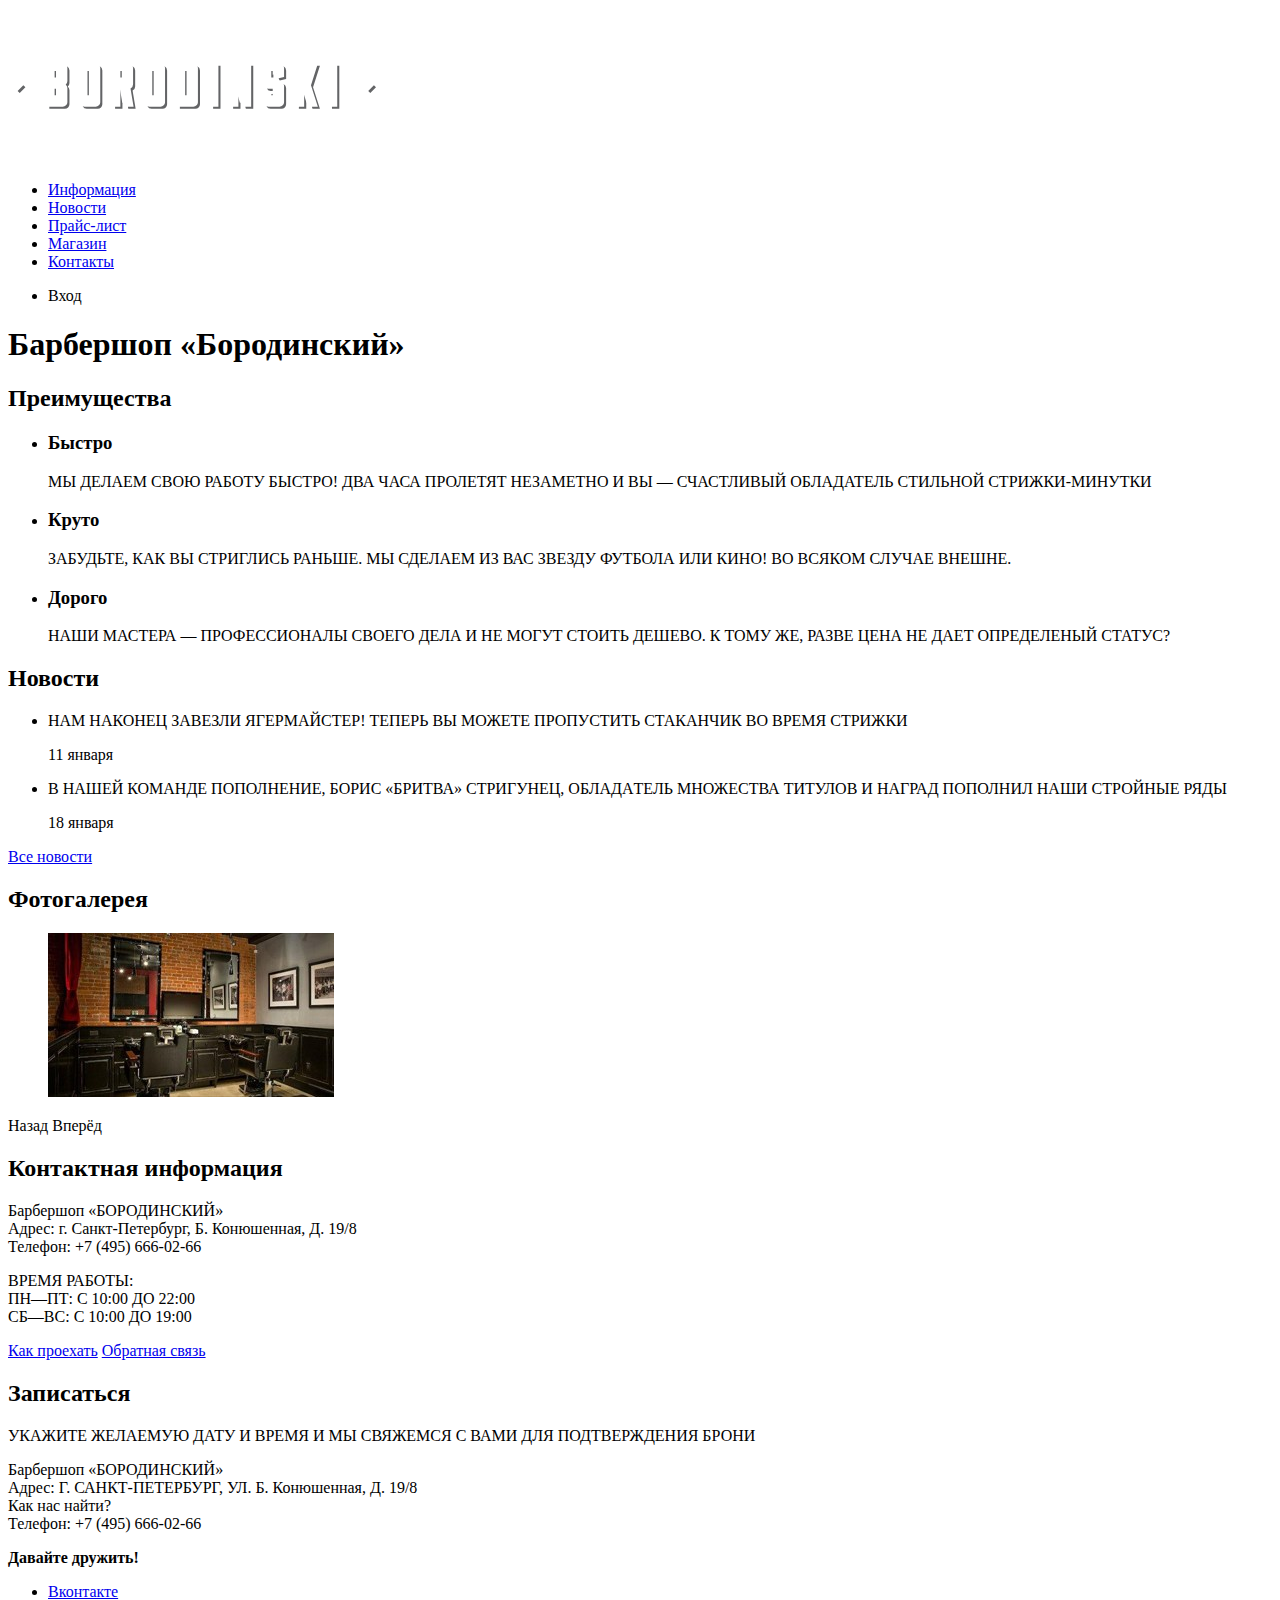
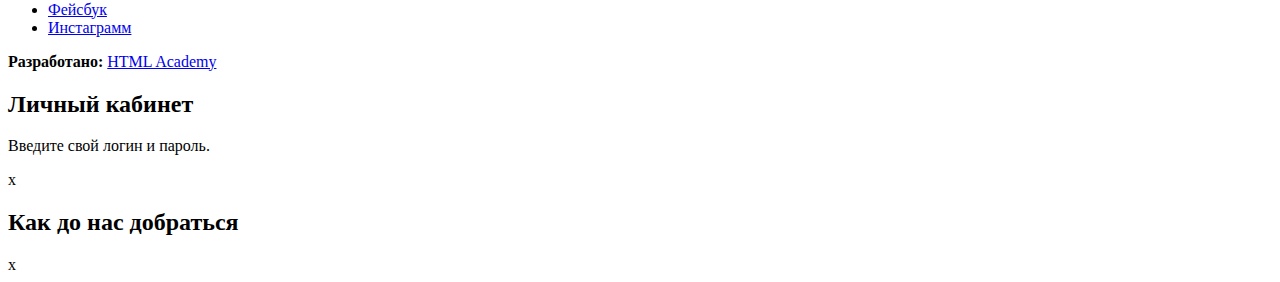
==== index.html @ 62665af6 "конец разметки главной страницы" ====
<!DOCTYPE html>
<html lang="ru">

<head>
  <meta charset="UTF-8">
  <meta name="viewport" content="width=device-width, initial-scale=1.0">
  <meta http-equiv="X-UA-Compatible" content="ie=edge">
  <title>Барбершоп «Бородинский»</title>
</head>

<body>
  <header class="main-header">
    <nav class="main-navigation">
      <a class="main-header-logo">
        <img src="img/index-logo.svg" width="368" height="153" alt="Логотип барбершопа «Бородинский»">
      </a>
      <ul class="site-navigation">
        <li><a href="info.html">Информация</a></li>
        <li><a href="news.html">Новости</a></li>
        <li><a href="price.html">Прайс-лист</a></li>
        <li><a href="catalog.html">Магазин</a></li>
        <li><a href="contacts.html">Контакты</a></li>
      </ul>
      <ul class="user-navigation">
        <li class="login-link">Вход</li>
      </ul>
    </nav>
  </header>
  <main class="container">
    <h1 class="visual-hidden">Барбершоп «Бородинский»</h1>
    <section class="features">
      <h2 class="visual-hidden">Преимущества</h2>
      <ul class="feature-list">
        <li class="feature-item">
          <h3>Быстро</h3>
          <p>МЫ ДЕЛАЕМ СВОЮ РАБОТУ БЫСТРО! ДВА ЧАСА ПРОЛЕТЯТ НЕЗАМЕТНО И
            ВЫ — СЧАСТЛИВЫЙ ОБЛАДАТЕЛЬ СТИЛЬНОЙ СТРИЖКИ-МИНУТКИ
          </p>
        </li>
        <li class="feature-item">
          <h3>Круто</h3>
          <p>ЗАБУДЬТЕ, КАК ВЫ СТРИГЛИСЬ РАНЬШЕ.
            МЫ СДЕЛАЕМ ИЗ ВАС ЗВЕЗДУ ФУТБОЛА ИЛИ КИНО!
            ВО ВСЯКОМ СЛУЧАЕ ВНЕШНЕ.
          </p>
        </li>
        <li class="feature-item">
          <h3>Дорого</h3>
          <p>НАШИ МАСТЕРА — ПРОФЕССИОНАЛЫ СВОЕГО ДЕЛА И НЕ МОГУТ СТОИТЬ
            ДЕШЕВО. К ТОМУ ЖЕ, РАЗВЕ ЦЕНА НЕ ДАЕТ ОПРЕДЕЛЕНЫЙ СТАТУС?
          </p>
        </li>
      </ul>
    </section>
    <section class="news">
      <h2>Новости</h2>
      <ul class="news-list">
        <li class="news-item">
          <p>НАМ НАКОНЕЦ ЗАВЕЗЛИ ЯГЕРМАЙСТЕР! ТЕПЕРЬ ВЫ МОЖЕТЕ ПРОПУСТИТЬ СТАКАНЧИК ВО ВРЕМЯ СТРИЖКИ</p>
          <time datetime="2019-01-11">11 января</time>
        </li>
        <li class="news-item">
          <p>В НАШЕЙ КОМАНДЕ ПОПОЛНЕНИЕ, БОРИС «БРИТВА» СТРИГУНЕЦ, ОБЛАДAТЕЛЬ МНОЖЕСТВА ТИТУЛОВ И НАГРАД
            ПОПОЛНИЛ НАШИ СТРОЙНЫЕ РЯДЫ</p>
          <time datetime="2019-01-18">18 января</time>
        </li>
      </ul>
      <a href="news.html" class="button">Все новости</a>
    </section>
    <section class="gallery">
      <h2>Фотогалерея</h2>
      <figure class="gallery-content">
        <a href="#"><img src="img/studio.jpg" width="286" height="164" alt="интерьер"></a>
      </figure>
      <span class="button gallery-button gallery-button-back">Назад</span>
      <span class="button gallery-button gallery-button-next">Вперёд</span>
    </section>
    <section class="contacts">
      <h2>Контактная информация</h2>
      <p>
        Барбершоп «БОРОДИНСКИЙ»<br>
        Адрес: г. Санкт-Петербург, Б. Конюшенная, Д. 19/8 <br>
        Телефон: +7 (495) 666-02-66
      </p>
      <p>
        ВРЕМЯ РАБОТЫ: <br>
        ПН—ПТ: С 10:00 ДО 22:00 <br>
        СБ—ВС: С 10:00 ДО 19:00
      </p>
      <a class="button" href="map.html">Как проехать</a>
      <a class="button" href="contacts.html">Обратная связь</a>
    </section>
    <section class="appointment">
      <h2>Записаться</h2>
      <p class="appointment-info">
        УКАЖИТЕ ЖЕЛАЕМУЮ ДАТУ И ВРЕМЯ И МЫ СВЯЖЕМСЯ С ВАМИ ДЛЯ ПОДТВЕРЖДЕНИЯ БРОНИ
      </p>
      <!-- Здесь будет форма -->
    </section>
  </main>
  <footer class="main-footer">
    <p class="footer-contacts">
      Барбершоп «БОРОДИНСКИЙ» <br>
      Адрес: Г. САНКТ-ПЕТЕРБУРГ, УЛ. Б. Конюшенная, Д. 19/8 <br>
      Как нас найти? <br>
      Телефон: +7 (495) 666-02-66
    </p>
    <div class="footer-social">
      <b>Давайте дружить!</b>
      <ul>
        <li><a class="social-button" href="#">Вконтакте</a></li>
        <li><a class="social-button" href="#">Фейсбук</a></li>
        <li><a class="social-button" href="#">Инстаграмм</a></li>
      </ul>
    </div>
    <p class="footer-copyright">
      <b>Разработано:</b>
      <a href="https://htmlacademy.ru" class="button">HTML Academy</a>
    </p>
  </footer>

  <section class="modal modal-login">
    <h2>Личный кабинет</h2>
    <p>Введите свой логин и пароль.</p>
    <!-- Здесь будет форма -->
    <span class="modal-close">x</span>
  </section>
  <section class="modal modal-map">
    <h2 class="visually-hidden">Как до нас добраться</h2>
    <span class="modal-close">x</span>
  </section>

</body>

</html>
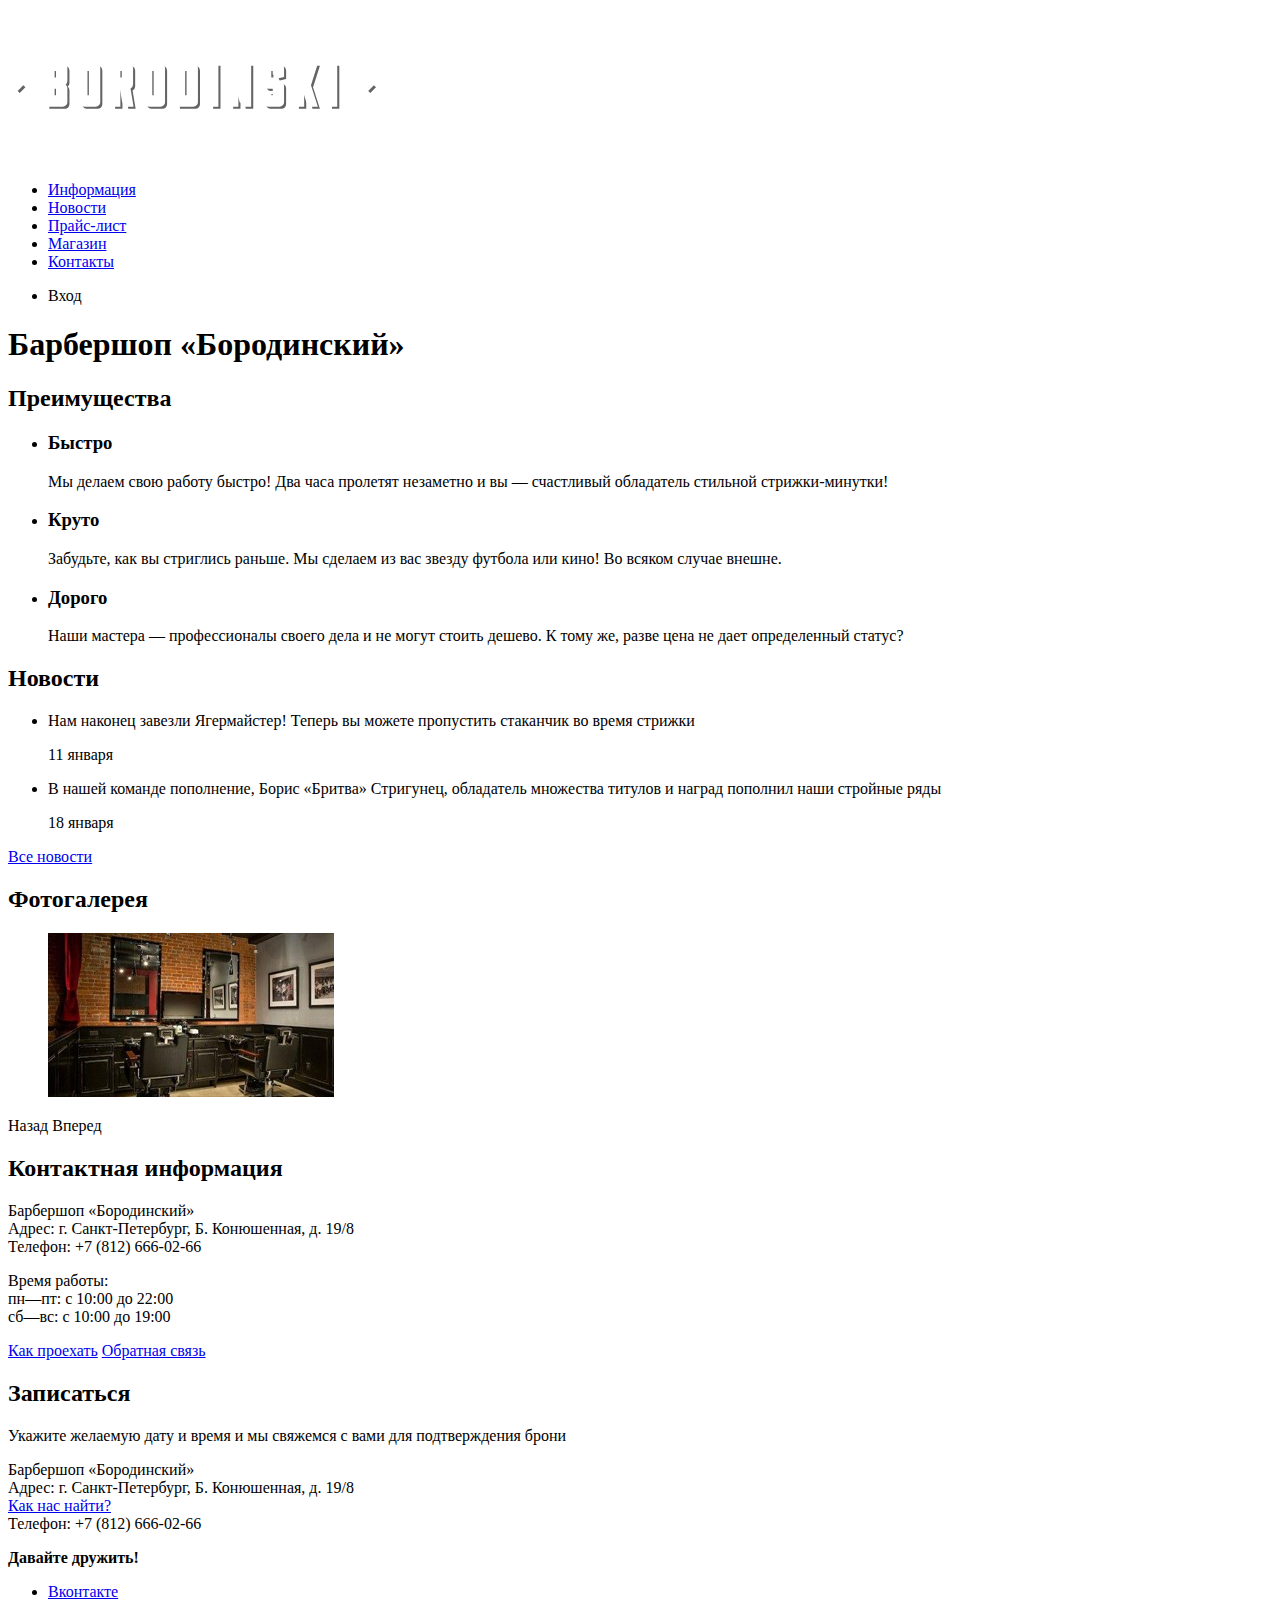
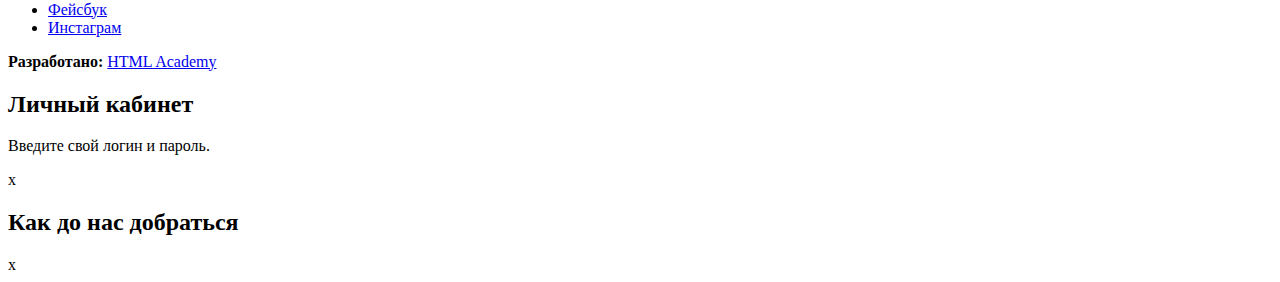
==== commit 9e563397: "конец разметки главной страницы_1" ====
--- a/index.html
+++ b/index.html
@@ -2,9 +2,7 @@
 <html lang="ru">
 
 <head>
-  <meta charset="UTF-8">
-  <meta name="viewport" content="width=device-width, initial-scale=1.0">
-  <meta http-equiv="X-UA-Compatible" content="ie=edge">
+  <meta charset="utf-8">
   <title>Барбершоп «Бородинский»</title>
 </head>
 
@@ -15,11 +13,21 @@
         <img src="img/index-logo.svg" width="368" height="153" alt="Логотип барбершопа «Бородинский»">
       </a>
       <ul class="site-navigation">
-        <li><a href="info.html">Информация</a></li>
-        <li><a href="news.html">Новости</a></li>
-        <li><a href="price.html">Прайс-лист</a></li>
-        <li><a href="catalog.html">Магазин</a></li>
-        <li><a href="contacts.html">Контакты</a></li>
+        <li>
+          <a href="info.html">Информация</a>
+        </li>
+        <li>
+          <a href="news.html">Новости</a>
+        </li>
+        <li>
+          <a href="price.html">Прайс-лист</a>
+        </li>
+        <li>
+          <a href="catalog.html">Магазин</a>
+        </li>
+        <li>
+          <a href="contacts.html">Контакты</a>
+        </li>
       </ul>
       <ul class="user-navigation">
         <li class="login-link">Вход</li>
@@ -27,109 +35,118 @@
     </nav>
   </header>
   <main class="container">
-    <h1 class="visual-hidden">Барбершоп «Бородинский»</h1>
+
+    <h1 class="visually-hidden">Барбершоп «Бородинский»</h1>
+
     <section class="features">
-      <h2 class="visual-hidden">Преимущества</h2>
-      <ul class="feature-list">
+      <h2 class="visually-hidden">Преимущества</h2>
+      <ul class="features-list">
         <li class="feature-item">
           <h3>Быстро</h3>
-          <p>МЫ ДЕЛАЕМ СВОЮ РАБОТУ БЫСТРО! ДВА ЧАСА ПРОЛЕТЯТ НЕЗАМЕТНО И
-            ВЫ — СЧАСТЛИВЫЙ ОБЛАДАТЕЛЬ СТИЛЬНОЙ СТРИЖКИ-МИНУТКИ
-          </p>
+          <p>Мы делаем свою работу быстро! Два часа пролетят незаметно и вы — счастливый обладатель стильной
+            стрижки-минутки!</p>
         </li>
         <li class="feature-item">
           <h3>Круто</h3>
-          <p>ЗАБУДЬТЕ, КАК ВЫ СТРИГЛИСЬ РАНЬШЕ.
-            МЫ СДЕЛАЕМ ИЗ ВАС ЗВЕЗДУ ФУТБОЛА ИЛИ КИНО!
-            ВО ВСЯКОМ СЛУЧАЕ ВНЕШНЕ.
-          </p>
+          <p>Забудьте, как вы стриглись раньше. Мы сделаем из вас звезду футбола или кино! Во всяком случае внешне.</p>
         </li>
         <li class="feature-item">
           <h3>Дорого</h3>
-          <p>НАШИ МАСТЕРА — ПРОФЕССИОНАЛЫ СВОЕГО ДЕЛА И НЕ МОГУТ СТОИТЬ
-            ДЕШЕВО. К ТОМУ ЖЕ, РАЗВЕ ЦЕНА НЕ ДАЕТ ОПРЕДЕЛЕНЫЙ СТАТУС?
-          </p>
+          <p>Наши мастера — профессионалы своего дела и не могут стоить дешево. К тому же, разве цена не дает
+            определенный
+            статус?</p>
         </li>
       </ul>
     </section>
+
     <section class="news">
       <h2>Новости</h2>
       <ul class="news-list">
         <li class="news-item">
-          <p>НАМ НАКОНЕЦ ЗАВЕЗЛИ ЯГЕРМАЙСТЕР! ТЕПЕРЬ ВЫ МОЖЕТЕ ПРОПУСТИТЬ СТАКАНЧИК ВО ВРЕМЯ СТРИЖКИ</p>
-          <time datetime="2019-01-11">11 января</time>
+          <p>Нам наконец завезли Ягермайстер! Теперь вы можете пропустить стаканчик во время стрижки</p>
+          <time datetime="2016-01-11">11 января</time>
         </li>
         <li class="news-item">
-          <p>В НАШЕЙ КОМАНДЕ ПОПОЛНЕНИЕ, БОРИС «БРИТВА» СТРИГУНЕЦ, ОБЛАДAТЕЛЬ МНОЖЕСТВА ТИТУЛОВ И НАГРАД
-            ПОПОЛНИЛ НАШИ СТРОЙНЫЕ РЯДЫ</p>
-          <time datetime="2019-01-18">18 января</time>
+          <p>В нашей команде пополнение, Борис «Бритва» Стригунец, обладатель множества титулов и наград пополнил
+            наши стройные ряды</p>
+          <time datetime="2016-01-18">18 января</time>
         </li>
       </ul>
-      <a href="news.html" class="button">Все новости</a>
+      <a class="button" href="news.html">Все новости</a>
     </section>
+
     <section class="gallery">
       <h2>Фотогалерея</h2>
       <figure class="gallery-content">
-        <a href="#"><img src="img/studio.jpg" width="286" height="164" alt="интерьер"></a>
+        <a href="#">
+          <img src="img/studio.jpg" width="286" height="164" alt="Интерьер">
+        </a>
       </figure>
       <span class="button gallery-button gallery-button-back">Назад</span>
-      <span class="button gallery-button gallery-button-next">Вперёд</span>
+      <span class="button gallery-button gallery-button-next">Вперед</span>
     </section>
+
     <section class="contacts">
       <h2>Контактная информация</h2>
       <p>
-        Барбершоп «БОРОДИНСКИЙ»<br>
-        Адрес: г. Санкт-Петербург, Б. Конюшенная, Д. 19/8 <br>
-        Телефон: +7 (495) 666-02-66
+        Барбершоп «Бородинский»
+        <br> Адрес: г. Санкт-Петербург, Б. Конюшенная, д. 19/8
+        <br> Телефон: +7 (812) 666-02-66
       </p>
       <p>
-        ВРЕМЯ РАБОТЫ: <br>
-        ПН—ПТ: С 10:00 ДО 22:00 <br>
-        СБ—ВС: С 10:00 ДО 19:00
+        Время работы:
+        <br> пн—пт: с 10:00 до 22:00
+        <br> сб—вс: с 10:00 до 19:00
       </p>
       <a class="button" href="map.html">Как проехать</a>
       <a class="button" href="contacts.html">Обратная связь</a>
     </section>
+
     <section class="appointment">
       <h2>Записаться</h2>
-      <p class="appointment-info">
-        УКАЖИТЕ ЖЕЛАЕМУЮ ДАТУ И ВРЕМЯ И МЫ СВЯЖЕМСЯ С ВАМИ ДЛЯ ПОДТВЕРЖДЕНИЯ БРОНИ
-      </p>
+      <p class="appointment-info">Укажите желаемую дату и время и мы свяжемся с вами для подтверждения брони</p>
       <!-- Здесь будет форма -->
     </section>
   </main>
   <footer class="main-footer">
     <p class="footer-contacts">
-      Барбершоп «БОРОДИНСКИЙ» <br>
-      Адрес: Г. САНКТ-ПЕТЕРБУРГ, УЛ. Б. Конюшенная, Д. 19/8 <br>
-      Как нас найти? <br>
-      Телефон: +7 (495) 666-02-66
+      Барбершоп «Бородинский»
+      <br> Адрес: г. Санкт-Петербург, Б. Конюшенная, д. 19/8
+      <br>
+      <a href="map.html">Как нас найти?</a>
+      <br> Телефон: +7 (812) 666-02-66
     </p>
     <div class="footer-social">
       <b>Давайте дружить!</b>
       <ul>
-        <li><a class="social-button" href="#">Вконтакте</a></li>
-        <li><a class="social-button" href="#">Фейсбук</a></li>
-        <li><a class="social-button" href="#">Инстаграмм</a></li>
+        <li>
+          <a class="social-button" href="#">Вконтакте</a>
+        </li>
+        <li>
+          <a class="social-button" href="#">Фейсбук</a>
+        </li>
+        <li>
+          <a class="social-button" href="#">Инстаграм</a>
+        </li>
       </ul>
     </div>
     <p class="footer-copyright">
       <b>Разработано:</b>
-      <a href="https://htmlacademy.ru" class="button">HTML Academy</a>
+      <a class="button" href="https://htmlacademy.ru">HTML Academy</a>
     </p>
   </footer>
 
   <section class="modal modal-login">
     <h2>Личный кабинет</h2>
-    <p>Введите свой логин и пароль.</p>
+    <p>Введите свой логин и пароль.</p>
     <!-- Здесь будет форма -->
     <span class="modal-close">x</span>
   </section>
+
   <section class="modal modal-map">
     <h2 class="visually-hidden">Как до нас добраться</h2>
     <span class="modal-close">x</span>
   </section>
-
 </body>
 
 </html>
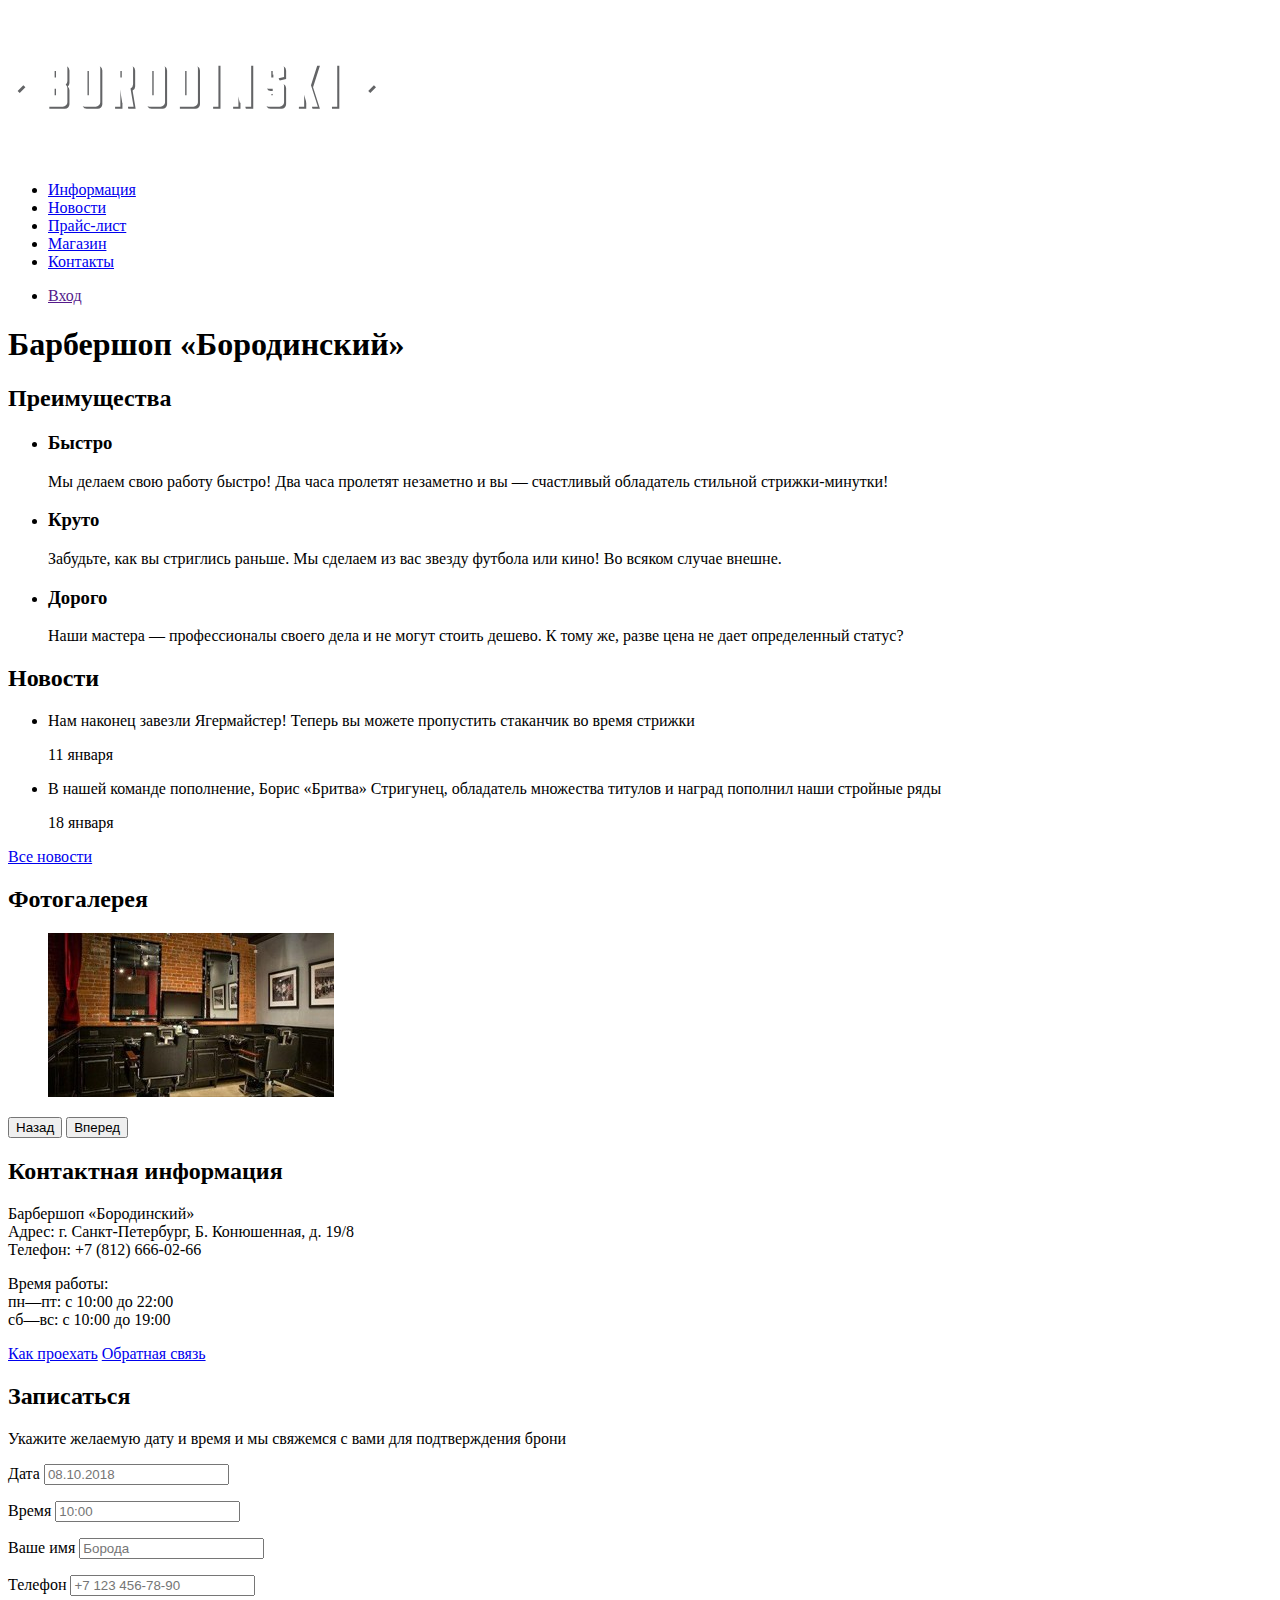
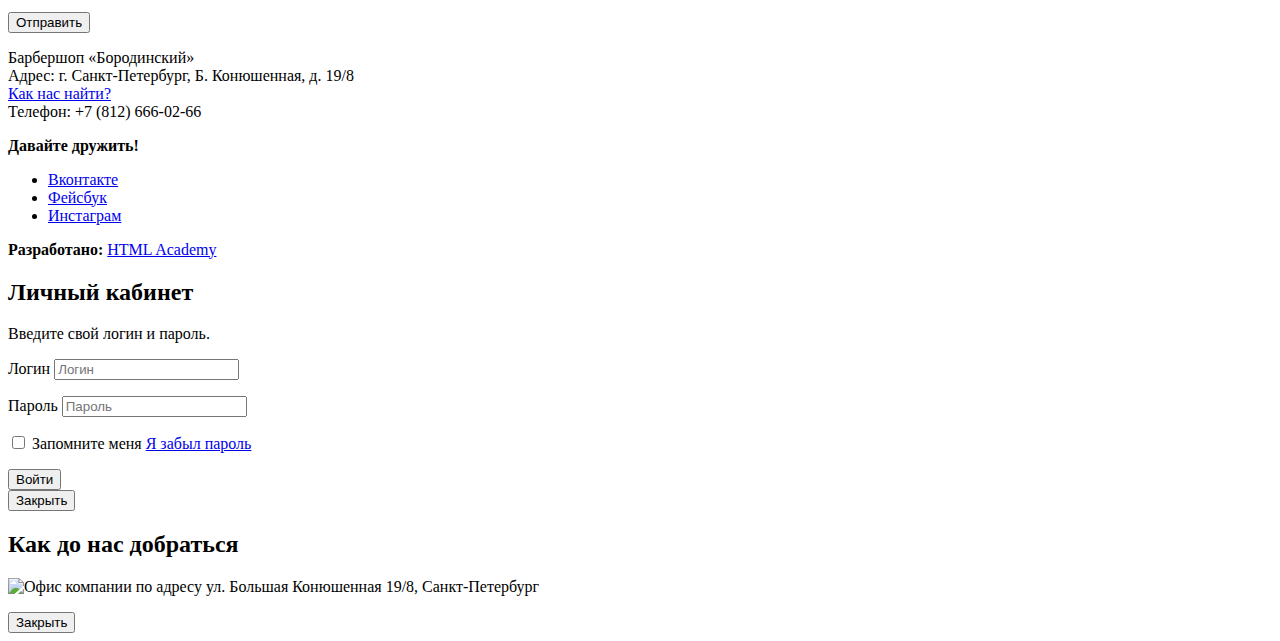
==== commit ff403bd8: "Закончил оформление полей главной страницы (imdex.html)" ====
--- a/index.html
+++ b/index.html
@@ -3,7 +3,11 @@
 
 <head>
   <meta charset="utf-8">
+  <meta name="viewport" content="width=device-width, initial-scale=1.0">
+  <meta http-equiv="X-UA-Compatible" content="ie=edge">
   <title>Барбершоп «Бородинский»</title>
+  <link rel="stylesheet" href="https://fonts.googleapis.com/css?family=PT+Sans+Narrow:400,700&subset=latin,cyrillic">
+  <link rel="stylesheet" href="CSS/style.css">
 </head>
 
 <body>
@@ -13,24 +17,16 @@
         <img src="img/index-logo.svg" width="368" height="153" alt="Логотип барбершопа «Бородинский»">
       </a>
       <ul class="site-navigation">
-        <li>
-          <a href="info.html">Информация</a>
-        </li>
-        <li>
-          <a href="news.html">Новости</a>
-        </li>
-        <li>
-          <a href="price.html">Прайс-лист</a>
-        </li>
-        <li>
-          <a href="catalog.html">Магазин</a>
-        </li>
-        <li>
-          <a href="contacts.html">Контакты</a>
-        </li>
+        <li><a href="info.html">Информация</a></li>
+        <li><a href="news.html">Новости</a></li>
+        <li><a href="price.html">Прайс-лист</a></li>
+        <li><a href="catalog.html">Магазин</a></li>
+        <li><a href="contacts.html">Контакты</a></li>
       </ul>
       <ul class="user-navigation">
-        <li class="login-link">Вход</li>
+        <li class="login-link">
+          <a href="" class="login-link" href="login.html">Вход</a>
+        </li>
       </ul>
     </nav>
   </header>
@@ -82,8 +78,8 @@
           <img src="img/studio.jpg" width="286" height="164" alt="Интерьер">
         </a>
       </figure>
-      <span class="button gallery-button gallery-button-back">Назад</span>
-      <span class="button gallery-button gallery-button-next">Вперед</span>
+      <button class="button gallery-button gallery-button-back">Назад</button>
+      <button class="button gallery-button gallery-button-next">Вперед</button>
     </section>
 
     <section class="contacts">
@@ -105,7 +101,25 @@
     <section class="appointment">
       <h2>Записаться</h2>
       <p class="appointment-info">Укажите желаемую дату и время и мы свяжемся с вами для подтверждения брони</p>
-      <!-- Здесь будет форма -->
+      <form class="appointment-form" action="https://echo.htmlacademy.ru" method="post">
+        <p class="appointment-item">
+          <label for="appointment-date">Дата</label>
+          <input id="appointment-date" type="text" name="date" value="" placeholder="08.10.2018">
+        </p>
+        <p class="appointment-item">
+          <label for="appointment-time">Время</label>
+          <input id="appointment-time" type="text" name="time" value="" placeholder="10:00">
+        </p>
+        <p class="appointment-item">
+          <label for="appointment-name">Ваше имя</label>
+          <input id="appointment-name" type="text" name="name" value="" placeholder="Борода">
+        </p>
+        <p class="appointment-item">
+          <label for="appointment-phone">Телефон</label>
+          <input id="appointment-phone" type="tel" name="phone" value="" placeholder="+7 123 456-78-90">
+        </p>
+        <button class="button" type="submit">Отправить</button>
+      </form>
     </section>
   </main>
   <footer class="main-footer">
@@ -139,14 +153,34 @@
   <section class="modal modal-login">
     <h2>Личный кабинет</h2>
     <p>Введите свой логин и пароль.</p>
-    <!-- Здесь будет форма -->
-    <span class="modal-close">x</span>
+    <form class="login-form" action="https://echo.htmlacademy.ru" method="POST">
+      <p>
+        <label class="visually-hidden" for="user-login">Логин</label>
+        <input id="user-login" class="login-icon-user" type="text" name="login" value="" placeholder="Логин">
+      </p>
+      <p>
+        <label class="visually-hidden" for="user-password">Пароль</label>
+        <input id="user-password" class="login-icon-password" type="password" name="password" value="" placeholder="Пароль">
+      </p>
+      <p class="login-password-info">
+        <label class="login-checkbox">
+          <input type="checkbox" name="remember" class="visually-hidden" id="login-password-info">
+          <span class="checkbox-indicator"></span>
+          Запомните меня
+        </label>
+        <a href="#" class="restore">Я забыл пароль</a>
+      </p>
+      <button class="button" type="submit">Войти</button>
+    </form>
+    <button class="modal-close" type="button">Закрыть</button>
   </section>
-
   <section class="modal modal-map">
-    <h2 class="visually-hidden">Как до нас добраться</h2>
-    <span class="modal-close">x</span>
-  </section>
+        <h2 class="visually-hidden">Как до нас добраться</h2>
+        <p>
+          <img src="img/map.jpg" width="780" height="560" alt="Офис компании по адресу ул. Большая Конюшенная 19/8, Санкт-Петербург">
+        </p>
+        <button class="modal-close" type="button">Закрыть</button>
+    </section>
 </body>
 
 </html>
--- a/CSS/style.css
+++ b/CSS/style.css
@@ -0,0 +1,16 @@
+head {
+  font-size: 12px;
+  line-height: 12px;
+}
+
+/* .visually-hidden {
+	position: absolute;
+	width: 1px;
+	height: 1px;
+	margin: -1px;
+	border: 0;
+	padding: 0;
+	clip: rect(0 0 0 0);
+	overflow: hidden;
+}
+ */
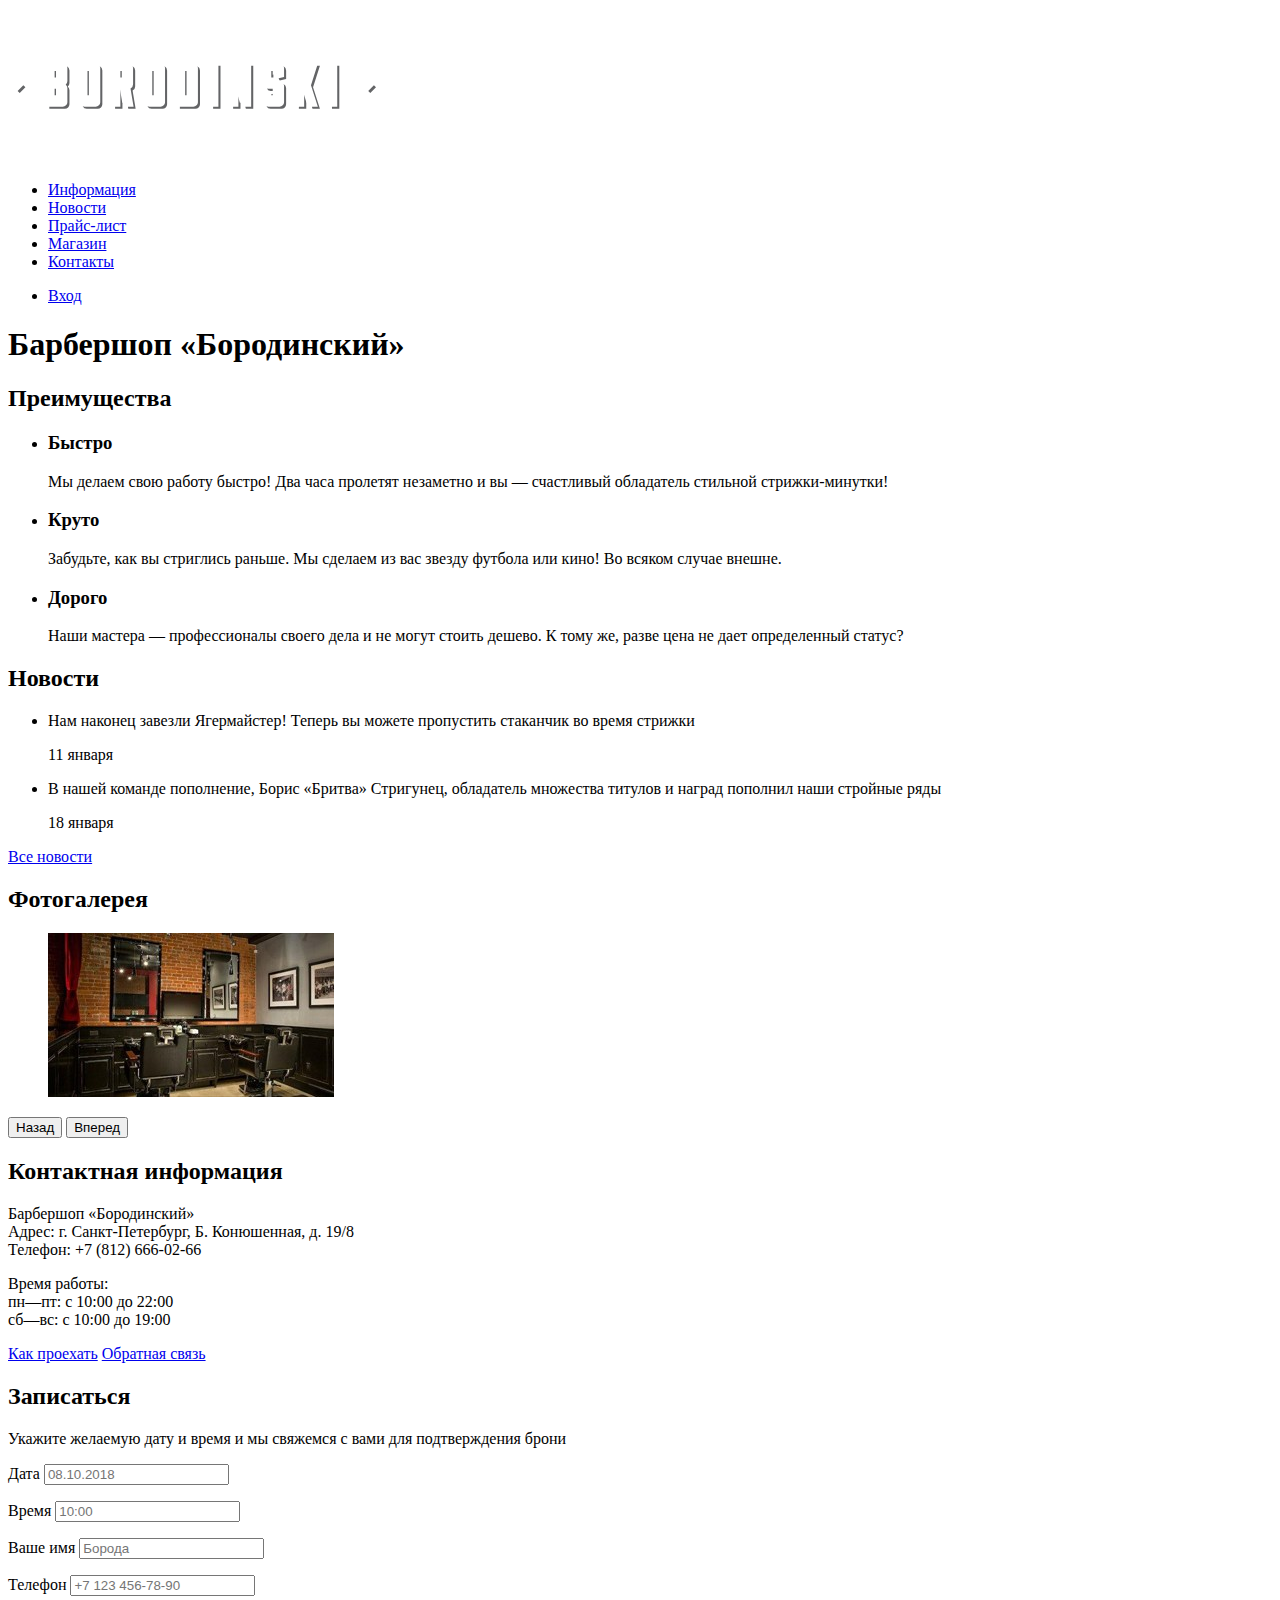
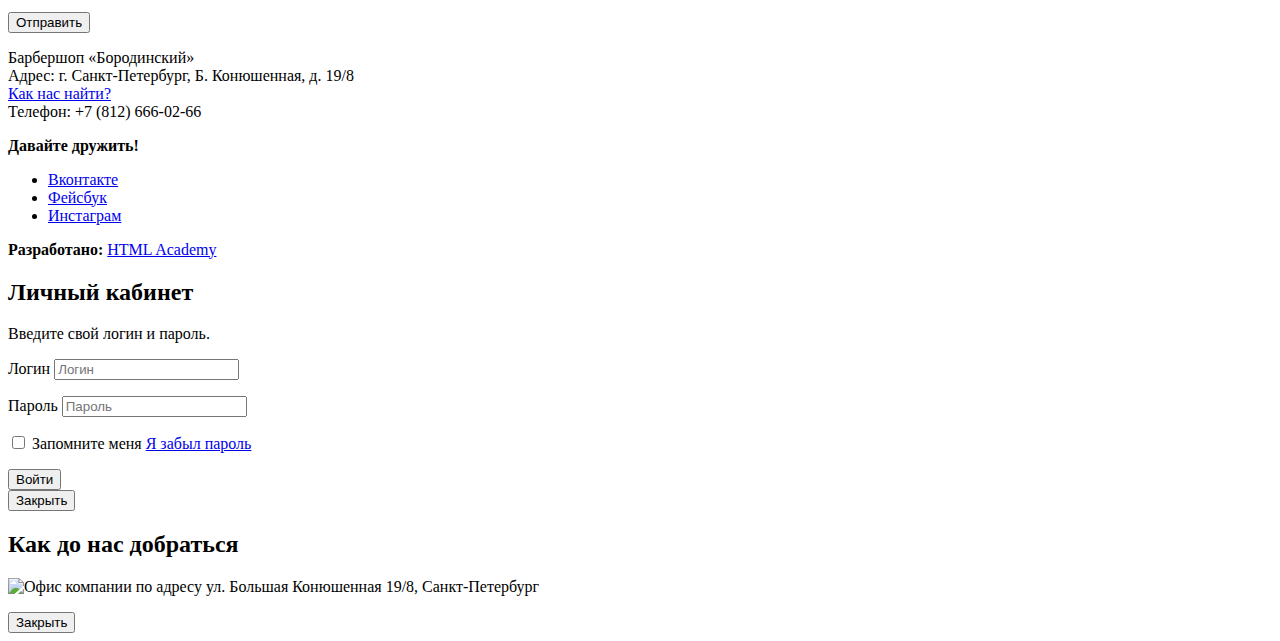
==== commit 8b27e76b: "исправление ошибок catalog, index" ====
--- a/index.html
+++ b/index.html
@@ -25,7 +25,7 @@
       </ul>
       <ul class="user-navigation">
         <li class="login-link">
-          <a href="" class="login-link" href="login.html">Вход</a>
+          <a class="login-link" href="login.html">Вход</a>
         </li>
       </ul>
     </nav>
@@ -160,7 +160,8 @@
       </p>
       <p>
         <label class="visually-hidden" for="user-password">Пароль</label>
-        <input id="user-password" class="login-icon-password" type="password" name="password" value="" placeholder="Пароль">
+        <input id="user-password" class="login-icon-password" type="password" name="password" value=""
+          placeholder="Пароль">
       </p>
       <p class="login-password-info">
         <label class="login-checkbox">
@@ -175,12 +176,13 @@
     <button class="modal-close" type="button">Закрыть</button>
   </section>
   <section class="modal modal-map">
-        <h2 class="visually-hidden">Как до нас добраться</h2>
-        <p>
-          <img src="img/map.jpg" width="780" height="560" alt="Офис компании по адресу ул. Большая Конюшенная 19/8, Санкт-Петербург">
-        </p>
-        <button class="modal-close" type="button">Закрыть</button>
-    </section>
+    <h2 class="visually-hidden">Как до нас добраться</h2>
+    <p>
+      <img src="img/map.jpg" width="780" height="560"
+        alt="Офис компании по адресу ул. Большая Конюшенная 19/8, Санкт-Петербург">
+    </p>
+    <button class="modal-close" type="button">Закрыть</button>
+  </section>
 </body>
 
 </html>
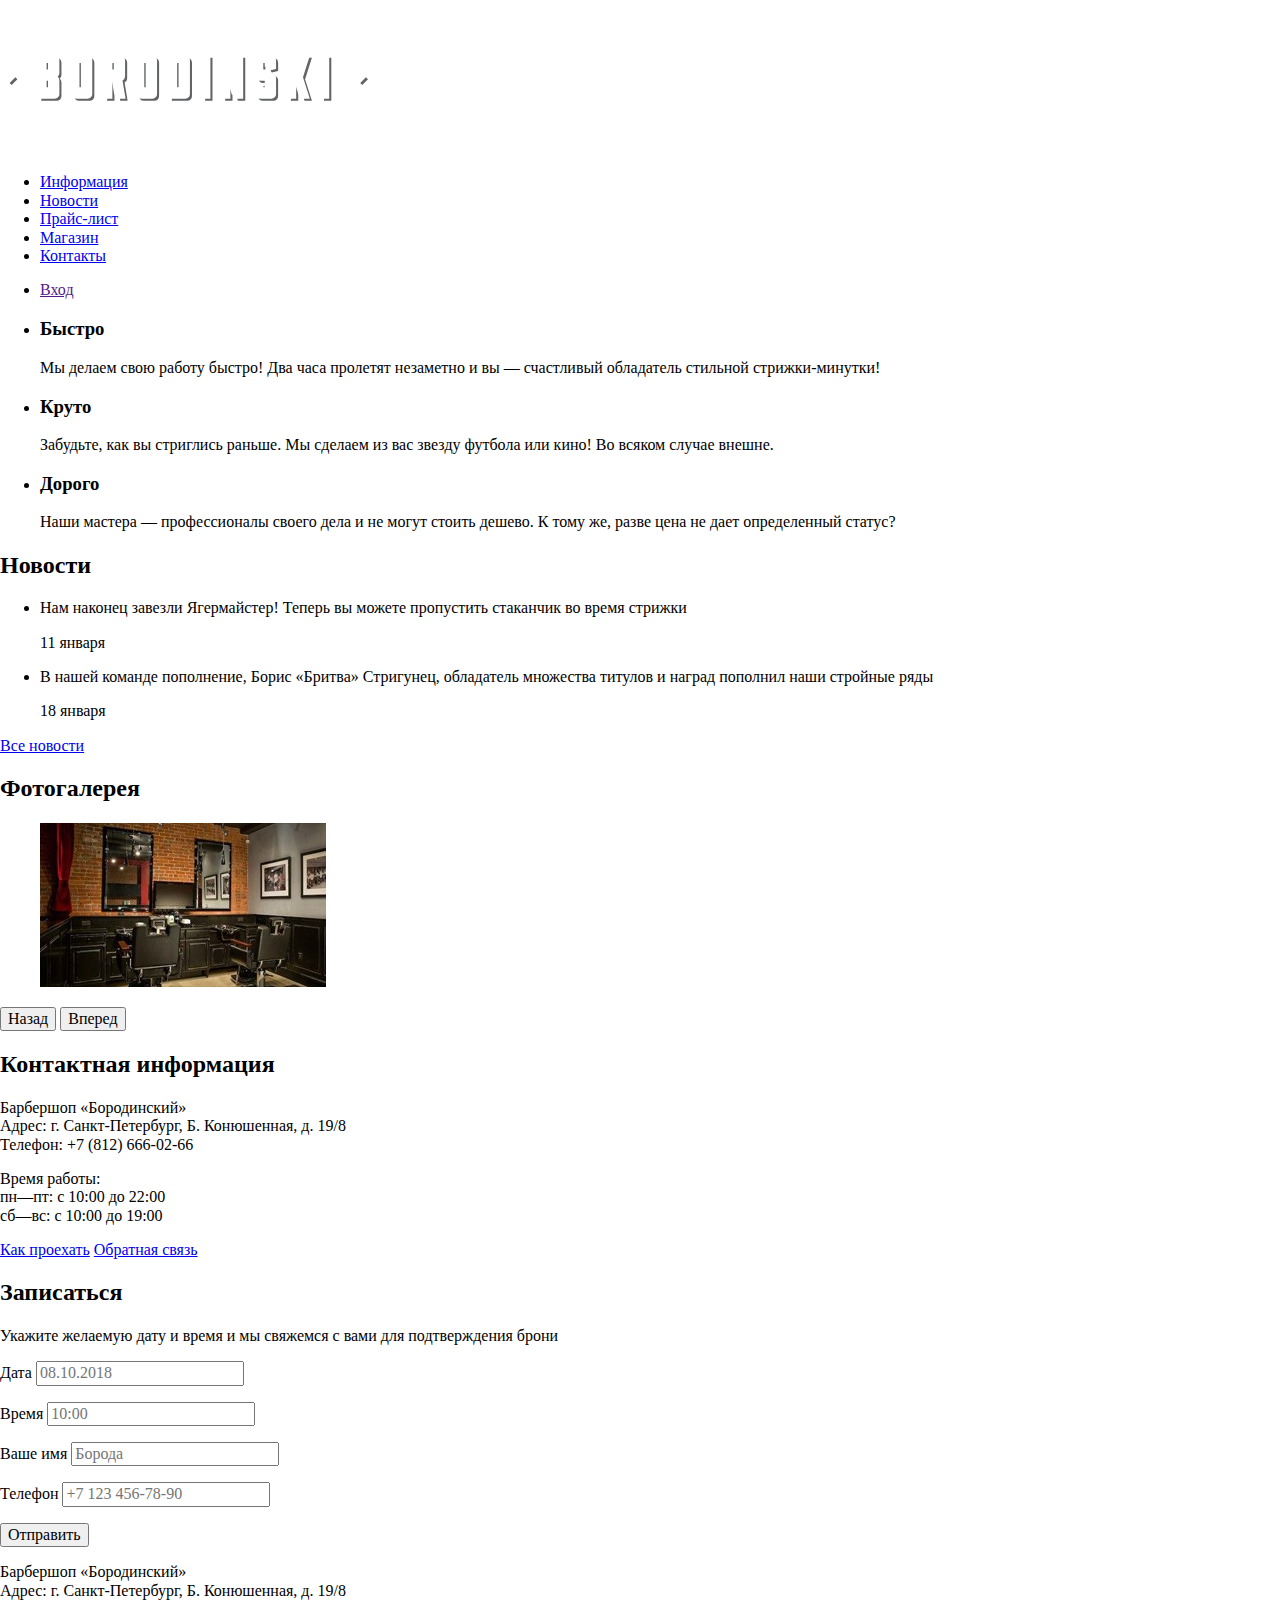
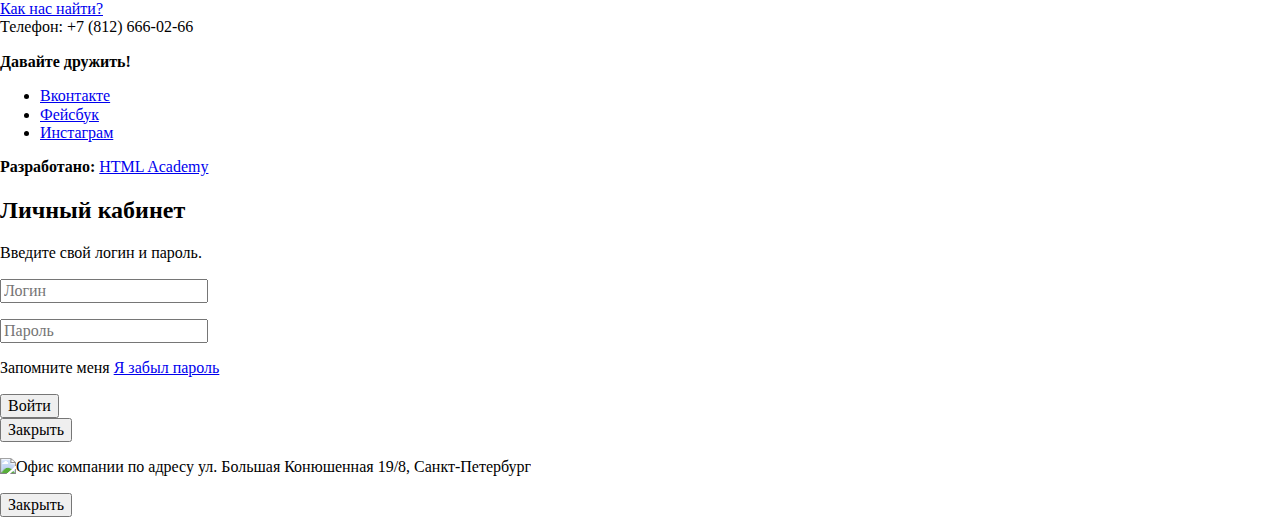
==== commit 36c1c0de: "adding normalize.css" ====
--- a/index.html
+++ b/index.html
@@ -7,6 +7,7 @@
   <meta http-equiv="X-UA-Compatible" content="ie=edge">
   <title>Барбершоп «Бородинский»</title>
   <link rel="stylesheet" href="https://fonts.googleapis.com/css?family=PT+Sans+Narrow:400,700&subset=latin,cyrillic">
+  <link rel="stylesheet" href="CSS/normalize.css">
   <link rel="stylesheet" href="CSS/style.css">
 </head>
 
@@ -25,7 +26,7 @@
       </ul>
       <ul class="user-navigation">
         <li class="login-link">
-          <a class="login-link" href="login.html">Вход</a>
+          <a href="" class="login-link" href="login.html">Вход</a>
         </li>
       </ul>
     </nav>
@@ -160,8 +161,7 @@
       </p>
       <p>
         <label class="visually-hidden" for="user-password">Пароль</label>
-        <input id="user-password" class="login-icon-password" type="password" name="password" value=""
-          placeholder="Пароль">
+        <input id="user-password" class="login-icon-password" type="password" name="password" value="" placeholder="Пароль">
       </p>
       <p class="login-password-info">
         <label class="login-checkbox">
@@ -176,13 +176,12 @@
     <button class="modal-close" type="button">Закрыть</button>
   </section>
   <section class="modal modal-map">
-    <h2 class="visually-hidden">Как до нас добраться</h2>
-    <p>
-      <img src="img/map.jpg" width="780" height="560"
-        alt="Офис компании по адресу ул. Большая Конюшенная 19/8, Санкт-Петербург">
-    </p>
-    <button class="modal-close" type="button">Закрыть</button>
-  </section>
+        <h2 class="visually-hidden">Как до нас добраться</h2>
+        <p>
+          <img src="img/map.jpg" width="780" height="560" alt="Офис компании по адресу ул. Большая Конюшенная 19/8, Санкт-Петербург">
+        </p>
+        <button class="modal-close" type="button">Закрыть</button>
+    </section>
 </body>
 
 </html>
--- a/CSS/style.css
+++ b/CSS/style.css
@@ -3,7 +3,7 @@
   line-height: 12px;
 }
 
-/* .visually-hidden {
+.visually-hidden {
 	position: absolute;
 	width: 1px;
 	height: 1px;
@@ -13,4 +13,3 @@
 	clip: rect(0 0 0 0);
 	overflow: hidden;
 }
- */
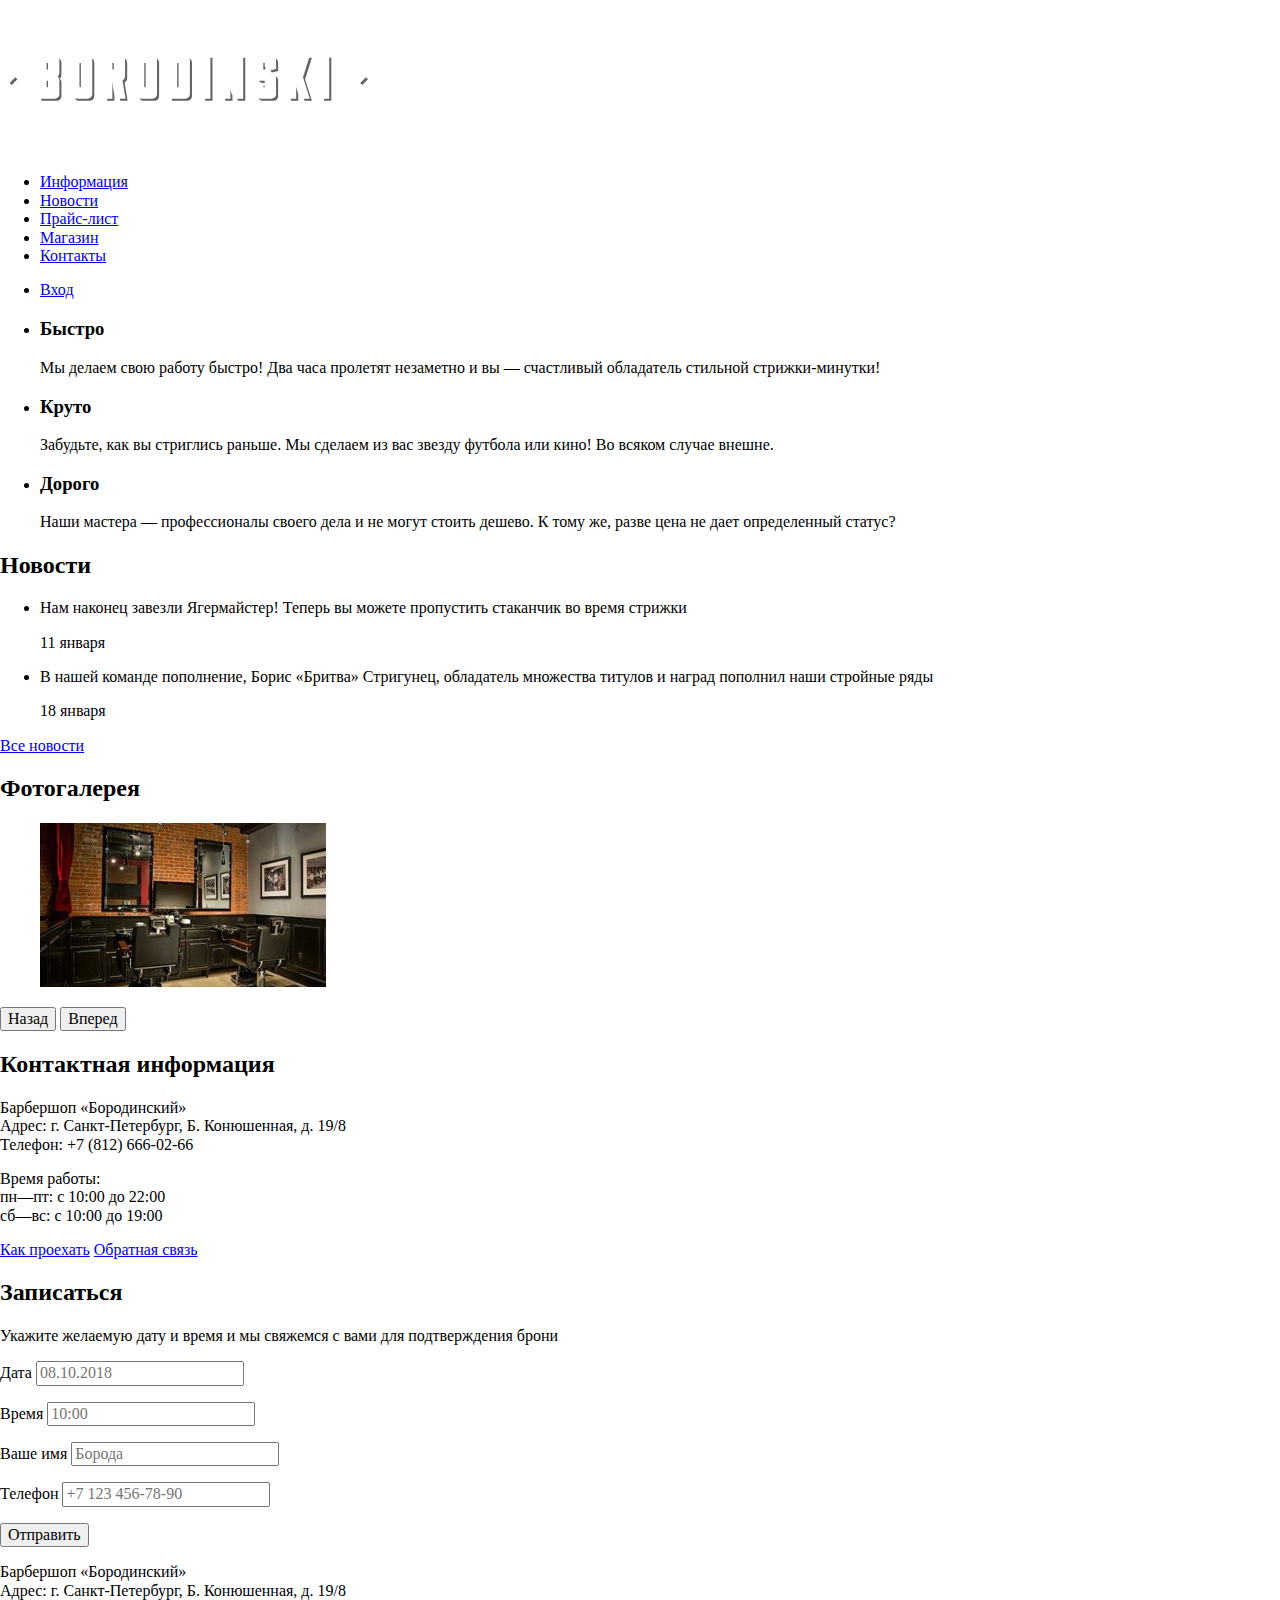
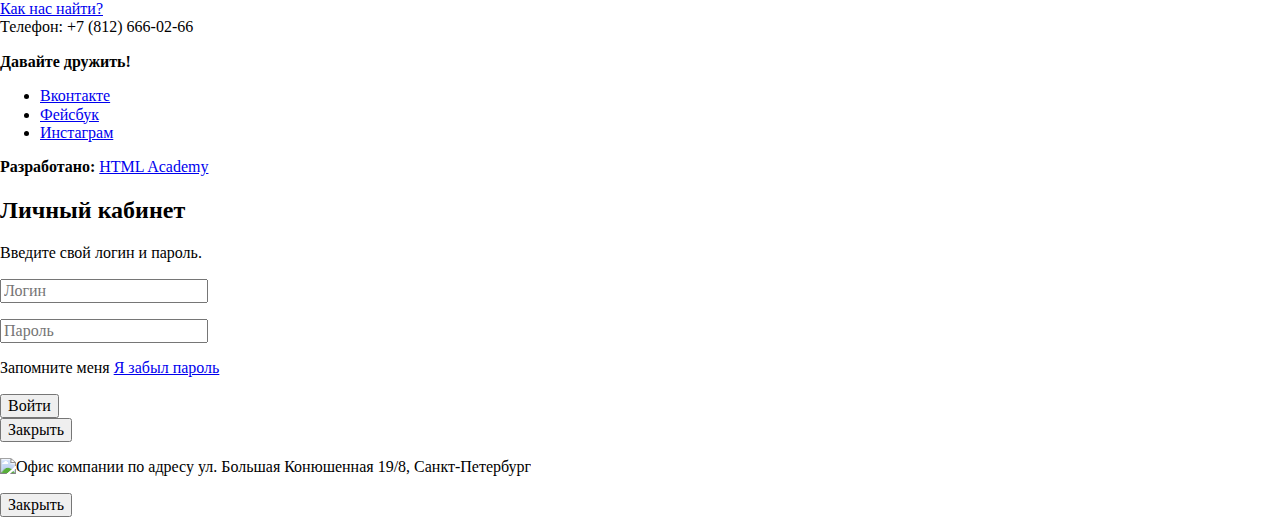
==== commit 1228ba76: "Merge branch 'master' of github.com:tuchanemo/HTML5CSS3JS" ====
--- a/index.html
+++ b/index.html
@@ -26,7 +26,7 @@
       </ul>
       <ul class="user-navigation">
         <li class="login-link">
-          <a href="" class="login-link" href="login.html">Вход</a>
+          <a class="login-link" href="login.html">Вход</a>
         </li>
       </ul>
     </nav>
@@ -161,7 +161,8 @@
       </p>
       <p>
         <label class="visually-hidden" for="user-password">Пароль</label>
-        <input id="user-password" class="login-icon-password" type="password" name="password" value="" placeholder="Пароль">
+        <input id="user-password" class="login-icon-password" type="password" name="password" value=""
+          placeholder="Пароль">
       </p>
       <p class="login-password-info">
         <label class="login-checkbox">
@@ -176,12 +177,13 @@
     <button class="modal-close" type="button">Закрыть</button>
   </section>
   <section class="modal modal-map">
-        <h2 class="visually-hidden">Как до нас добраться</h2>
-        <p>
-          <img src="img/map.jpg" width="780" height="560" alt="Офис компании по адресу ул. Большая Конюшенная 19/8, Санкт-Петербург">
-        </p>
-        <button class="modal-close" type="button">Закрыть</button>
-    </section>
+    <h2 class="visually-hidden">Как до нас добраться</h2>
+    <p>
+      <img src="img/map.jpg" width="780" height="560"
+        alt="Офис компании по адресу ул. Большая Конюшенная 19/8, Санкт-Петербург">
+    </p>
+    <button class="modal-close" type="button">Закрыть</button>
+  </section>
 </body>
 
 </html>
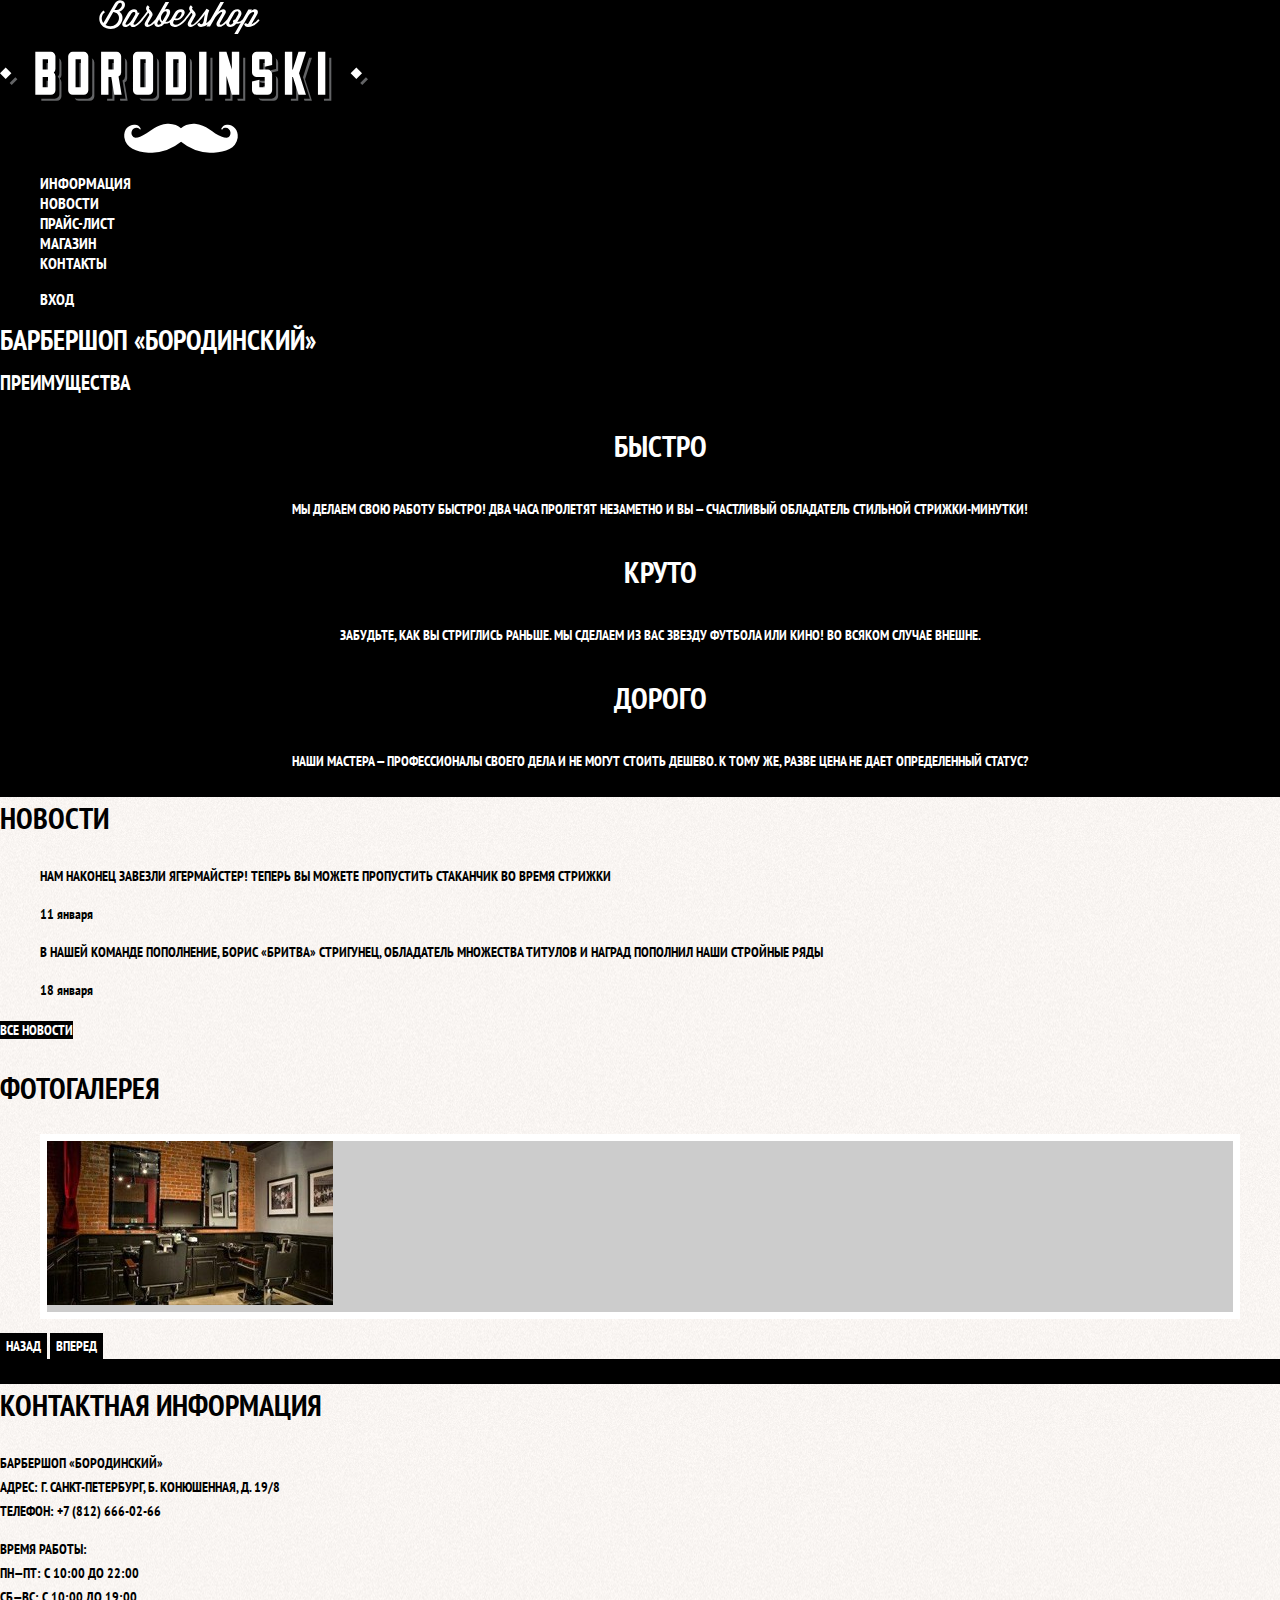
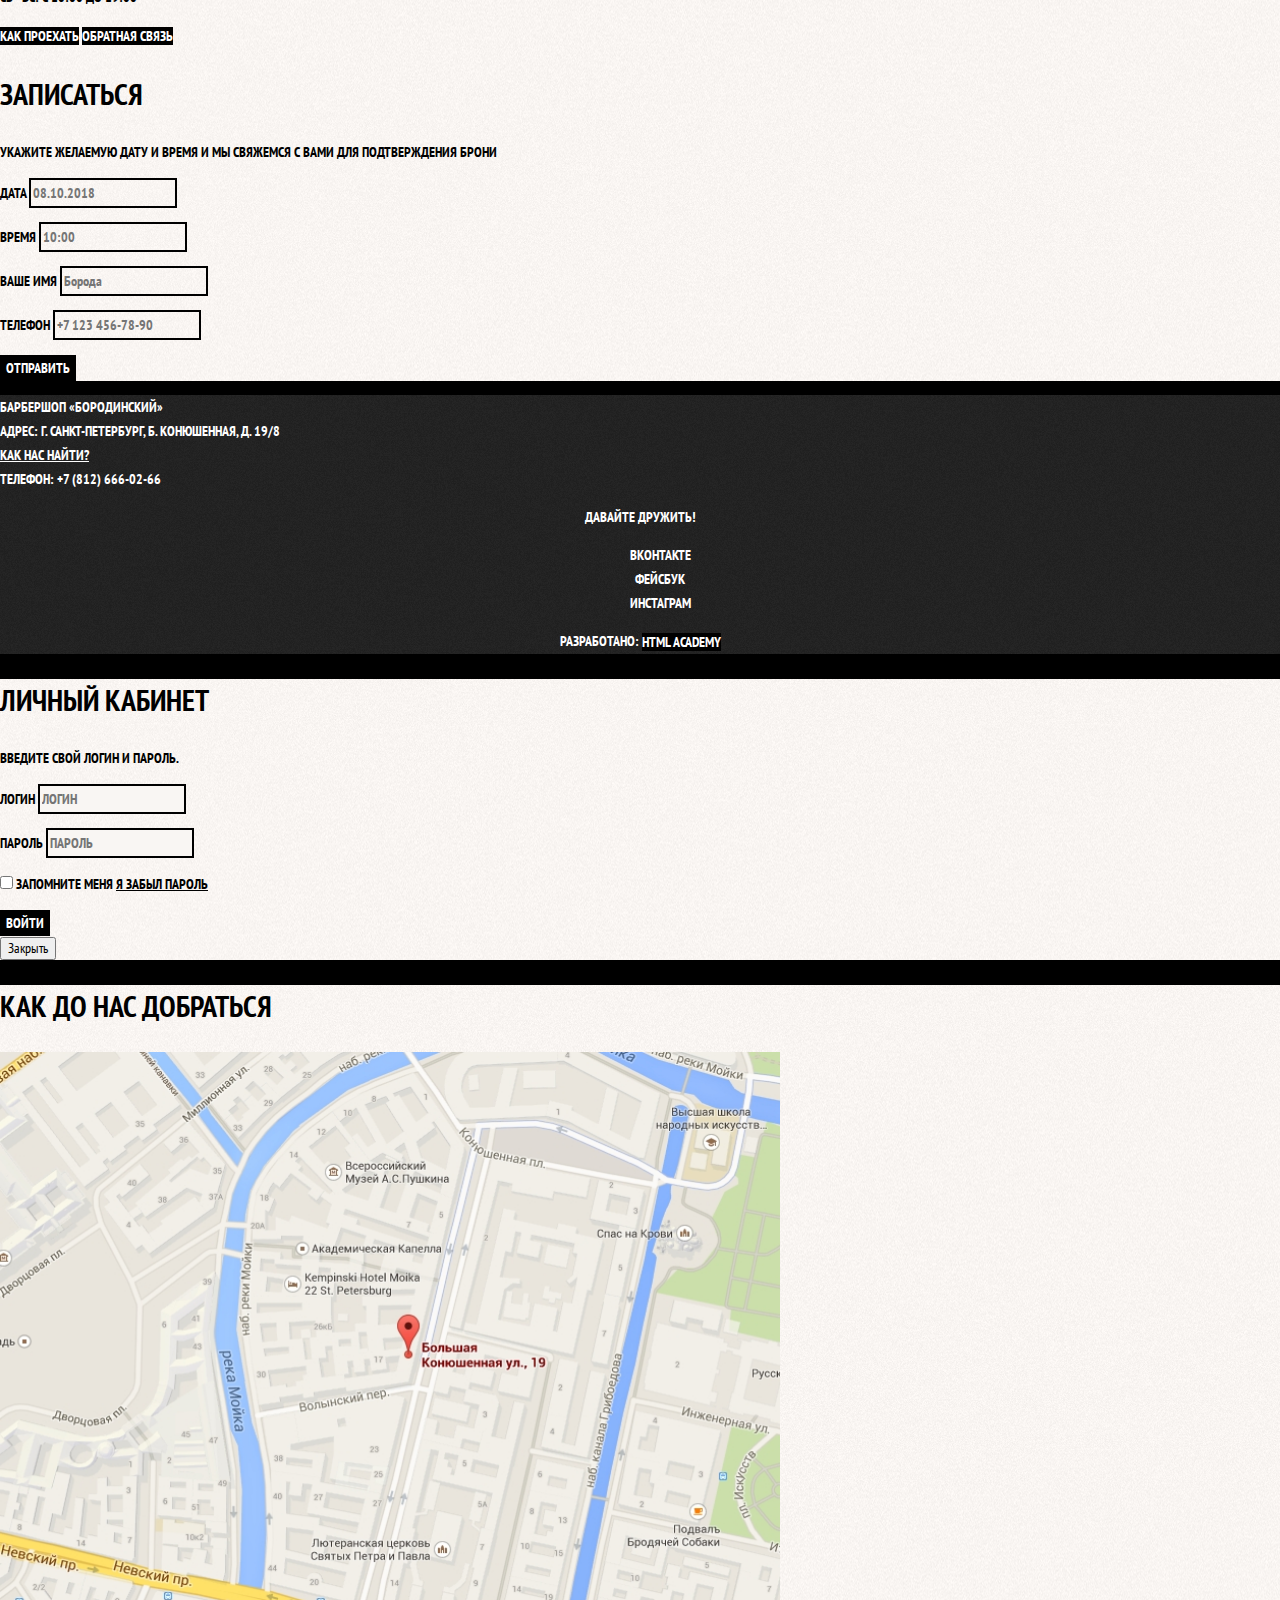
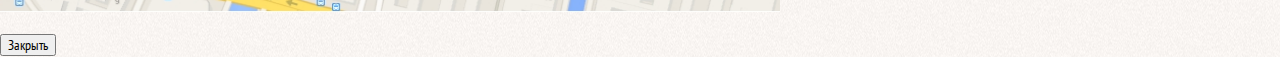
==== commit 009f4994: "Add images, correct base style.css for index.html" ====
--- a/index.html
+++ b/index.html
@@ -50,79 +50,83 @@
         <li class="feature-item">
           <h3>Дорого</h3>
           <p>Наши мастера — профессионалы своего дела и не могут стоить дешево. К тому же, разве цена не дает
-            определенный
-            статус?</p>
+            определенный статус?</p>
         </li>
       </ul>
     </section>
 
-    <section class="news">
-      <h2>Новости</h2>
-      <ul class="news-list">
-        <li class="news-item">
-          <p>Нам наконец завезли Ягермайстер! Теперь вы можете пропустить стаканчик во время стрижки</p>
-          <time datetime="2016-01-11">11 января</time>
-        </li>
-        <li class="news-item">
-          <p>В нашей команде пополнение, Борис «Бритва» Стригунец, обладатель множества титулов и наград пополнил
-            наши стройные ряды</p>
-          <time datetime="2016-01-18">18 января</time>
-        </li>
-      </ul>
-      <a class="button" href="news.html">Все новости</a>
-    </section>
+    <div class="index-collumns">
+      <section class="news">
+        <h2>Новости</h2>
+        <ul class="news-list">
+          <li class="news-item">
+            <p>Нам наконец завезли Ягермайстер! Теперь вы можете  пропустить стаканчик во время стрижки</p>
+            <time datetime="2016-01-11">11 января</time>
+          </li>
+          <li class="news-item">
+            <p>В нашей команде пополнение, Борис «Бритва» Стригунец,  обладатель множества титулов и наград пополнил
+              наши стройные ряды</p>
+            <time datetime="2016-01-18">18 января</time>
+          </li>
+        </ul>
+        <a class="button" href="news.html">Все новости</a>
+      </section>
 
-    <section class="gallery">
-      <h2>Фотогалерея</h2>
-      <figure class="gallery-content">
-        <a href="#">
-          <img src="img/studio.jpg" width="286" height="164" alt="Интерьер">
-        </a>
-      </figure>
-      <button class="button gallery-button gallery-button-back">Назад</button>
-      <button class="button gallery-button gallery-button-next">Вперед</button>
-    </section>
+      <section class="gallery">
+        <h2>Фотогалерея</h2>
+        <figure class="gallery-content">
+          <a href="#">
+            <img src="img/studio.jpg" width="286" height="164"  alt="Интерьер">
+          </a>
+        </figure>
+        <button class="button gallery-button  gallery-button-back">Назад</button>
+        <button class="button gallery-button  gallery-button-next">Вперед</button>
+      </section>
+    </div>
 
-    <section class="contacts">
-      <h2>Контактная информация</h2>
-      <p>
-        Барбершоп «Бородинский»
-        <br> Адрес: г. Санкт-Петербург, Б. Конюшенная, д. 19/8
-        <br> Телефон: +7 (812) 666-02-66
-      </p>
-      <p>
-        Время работы:
-        <br> пн—пт: с 10:00 до 22:00
-        <br> сб—вс: с 10:00 до 19:00
-      </p>
-      <a class="button" href="map.html">Как проехать</a>
-      <a class="button" href="contacts.html">Обратная связь</a>
-    </section>
+    <div class="index-collumns">
+      <section class="contacts">
+        <h2>Контактная информация</h2>
+        <p>
+          Барбершоп «Бородинский»
+          <br> Адрес: г. Санкт-Петербург, Б. Конюшенная, д. 19/8
+          <br> Телефон: +7 (812) 666-02-66
+        </p>
+        <p>
+          Время работы:
+          <br> пн—пт: с 10:00 до 22:00
+          <br> сб—вс: с 10:00 до 19:00
+        </p>
+        <a class="button" href="map.html">Как проехать</a>
+        <a class="button" href="contacts.html">Обратная связь</a>
+      </section>
 
-    <section class="appointment">
-      <h2>Записаться</h2>
-      <p class="appointment-info">Укажите желаемую дату и время и мы свяжемся с вами для подтверждения брони</p>
-      <form class="appointment-form" action="https://echo.htmlacademy.ru" method="post">
-        <p class="appointment-item">
-          <label for="appointment-date">Дата</label>
-          <input id="appointment-date" type="text" name="date" value="" placeholder="08.10.2018">
-        </p>
-        <p class="appointment-item">
-          <label for="appointment-time">Время</label>
-          <input id="appointment-time" type="text" name="time" value="" placeholder="10:00">
-        </p>
-        <p class="appointment-item">
-          <label for="appointment-name">Ваше имя</label>
-          <input id="appointment-name" type="text" name="name" value="" placeholder="Борода">
-        </p>
-        <p class="appointment-item">
-          <label for="appointment-phone">Телефон</label>
-          <input id="appointment-phone" type="tel" name="phone" value="" placeholder="+7 123 456-78-90">
-        </p>
-        <button class="button" type="submit">Отправить</button>
-      </form>
-    </section>
+      <section class="appointment">
+        <h2>Записаться</h2>
+        <p class="appointment-info">Укажите желаемую дату и время и мы свяжемся с вами для подтверждения  брони</p>
+        <form class="appointment-form" action="https://echo.htmlacademy.ru" method="post">
+          <p class="appointment-item">
+            <label for="appointment-date">Дата</label>
+            <input id="appointment-date" type="text" name="date" value="" placeholder="08.10.2018">
+          </p>
+          <p class="appointment-item">
+            <label for="appointment-time">Время</label>
+            <input id="appointment-time" type="text" name="time" value="" placeholder="10:00">
+          </p>
+          <p class="appointment-item">
+            <label for="appointment-name">Ваше имя</label>
+            <input id="appointment-name" type="text" name="name" value="" placeholder="Борода">
+          </p>
+          <p class="appointment-item">
+            <label for="appointment-phone">Телефон</label>
+            <input id="appointment-phone" type="tel" name="phone" value="" placeholder="+7 123 456-78-90">
+          </p>
+          <button class="button" type="submit">Отправить</button>
+        </form>
+      </section>
+    </div>
   </main>
+
   <footer class="main-footer">
     <p class="footer-contacts">
       Барбершоп «Бородинский»
@@ -154,19 +158,18 @@
   <section class="modal modal-login">
     <h2>Личный кабинет</h2>
     <p>Введите свой логин и пароль.</p>
-    <form class="login-form" action="https://echo.htmlacademy.ru" method="POST">
+    <form class="login-form" action="https://echo.htmlacademy.ru" method="post">
       <p>
         <label class="visually-hidden" for="user-login">Логин</label>
-        <input id="user-login" class="login-icon-user" type="text" name="login" value="" placeholder="Логин">
+        <input class="login-icon-user" id="user-login" type="text" name="login" placeholder="Логин">
       </p>
       <p>
         <label class="visually-hidden" for="user-password">Пароль</label>
-        <input id="user-password" class="login-icon-password" type="password" name="password" value=""
-          placeholder="Пароль">
+        <input class="login-icon-password" id="user-password" type="password" name="password" placeholder="Пароль">
       </p>
       <p class="login-password-info">
         <label class="login-checkbox">
-          <input type="checkbox" name="remember" class="visually-hidden" id="login-password-info">
+          <input type="checkbox" name="remember" class="visually-hidden">
           <span class="checkbox-indicator"></span>
           Запомните меня
         </label>
@@ -176,6 +179,7 @@
     </form>
     <button class="modal-close" type="button">Закрыть</button>
   </section>
+
   <section class="modal modal-map">
     <h2 class="visually-hidden">Как до нас добраться</h2>
     <p>
--- a/CSS/style.css
+++ b/CSS/style.css
@@ -1,9 +1,204 @@
-head {
-  font-size: 12px;
-  line-height: 12px;
-}
-
-.visually-hidden {
+body {
+  margin: 0;
+  padding: 0;
+
+  font-family: "PT Sans Narrow", Arial, sans-serif;
+  font-size: 14px;
+  line-height: 24px;
+  font-weight: 700;
+  color: #ffffff;
+  text-transform: uppercase;
+
+  background-color: #000000;
+  background-image: url("img/bg.jpg");
+  background-position: top center;
+  background-repeat: no-repeat;
+}
+
+a {
+  text-decoration: none;
+}
+
+.button {
+  font: inherit;
+  text-align: center;
+  color: #ffffff;
+  vertical-align: middle;
+  text-transform: uppercase;
+
+  background-color: #000000;
+  border: none;
+}
+
+.button:hover,
+.button:focus,
+.button:active {
+  background-color: #663d15;
+}
+
+.main-navigation {
+  font-size: 16px;
+  line-height: 20px;
+  color: #ffffff;
+
+  background-color: black;
+}
+
+.site-navigation,
+.user-navigation {
+  list-style: none;
+}
+
+.site-navigation a,
+.user-navigation a {
+  color: #ffffff;
+}
+
+.site-navigation :hover,
+.site-navigation :focus,
+.user-navigation :hover,
+.user-navigation :focus {
+  background-color: #242424;
+}
+
+.features-list {
+  list-style: none;
+}
+
+.feature-item {
+  text-align: center;
+}
+
+.feature-item h3 {
+  font-size: 30px;
+  line-height: 42px;
+}
+
+.index-collumns {
+  color: #000000;
+
+  background-color: #f8f5f2;
+  background-image: url("../img/pattern-light.jpg");
+  background-position: 0 0;
+  background-repeat: repeat;
+}
+
+.index-collumns h2 {
+  font-size: 30px;
+  line-height: 42px;
+}
+
+.news-list {
+  list-style: none;
+}
+
+.news-item time {
+  text-transform: none;
+}
+
+.gallery-content {
+  background-color: #cccccc;
+  border: 7px solid #ffffff;
+}
+.appointment-item input {
+  font: inherit;
+
+  background-color: transparent;
+  border: 2px solid #000000;
+}
+
+.appointment-item input:focus {
+  border-color: #663d15;
+}
+
+.main-footer {
+  color: #ffffff;
+
+  background-color: #212121;
+  background-image: url("../img/pattern-dark.jpg");
+  background-position:  0 0;
+  background-repeat: repeat;
+}
+
+.footer-contacts a {
+  color: #ffffff;
+  text-decoration: underline;
+}
+
+.footer-contacts a:hover,
+.footer-contacts a:focus {
+  text-decoration: none;
+}
+
+.footer-social {
+  text-align: center;
+}
+
+.footer-social ul {
+  list-style: none;
+}
+
+.social-button {
+  color: #ffffff;
+}
+
+.footer-copyright {
+  text-align: center;
+}
+
+.footer-copyright .button:hover,
+.footer-copyright .button:focus {
+  color: #000000;
+
+  background-color: #ffffff;
+}
+
+.modal {
+  color: #000000;
+
+  background-color: #f8f3f0;
+  background-image: url("../img/pattern-light.jpg");
+  background-position: 0 0;
+  background-repeat: repeat;
+
+}
+
+.modal h2 {
+  font-size: 30px;
+  line-height: 42px;
+}
+
+.login-form input[type="text"],
+.login-form input[type="password"] {
+  font: inherit;
+  color: #000000;
+  text-transform: uppercase;
+
+  background-color: #f9f6f3;
+  border: 2px solid #000000;
+}
+
+.login-form input:focus {
+  border-color: #663d15;
+}
+.login-checkbox:hover,
+.login-checkbox:focus {
+  color: #663d15;
+}
+
+.restore {
+  color: #000000;
+  text-decoration: underline;
+}
+
+.restore:hover,
+.restore:focus {
+  text-decoration: none;
+}
+
+
+
+/* .visually-hidden {
 	position: absolute;
 	width: 1px;
 	height: 1px;
@@ -12,4 +207,4 @@
 	padding: 0;
 	clip: rect(0 0 0 0);
 	overflow: hidden;
-}
+} */
